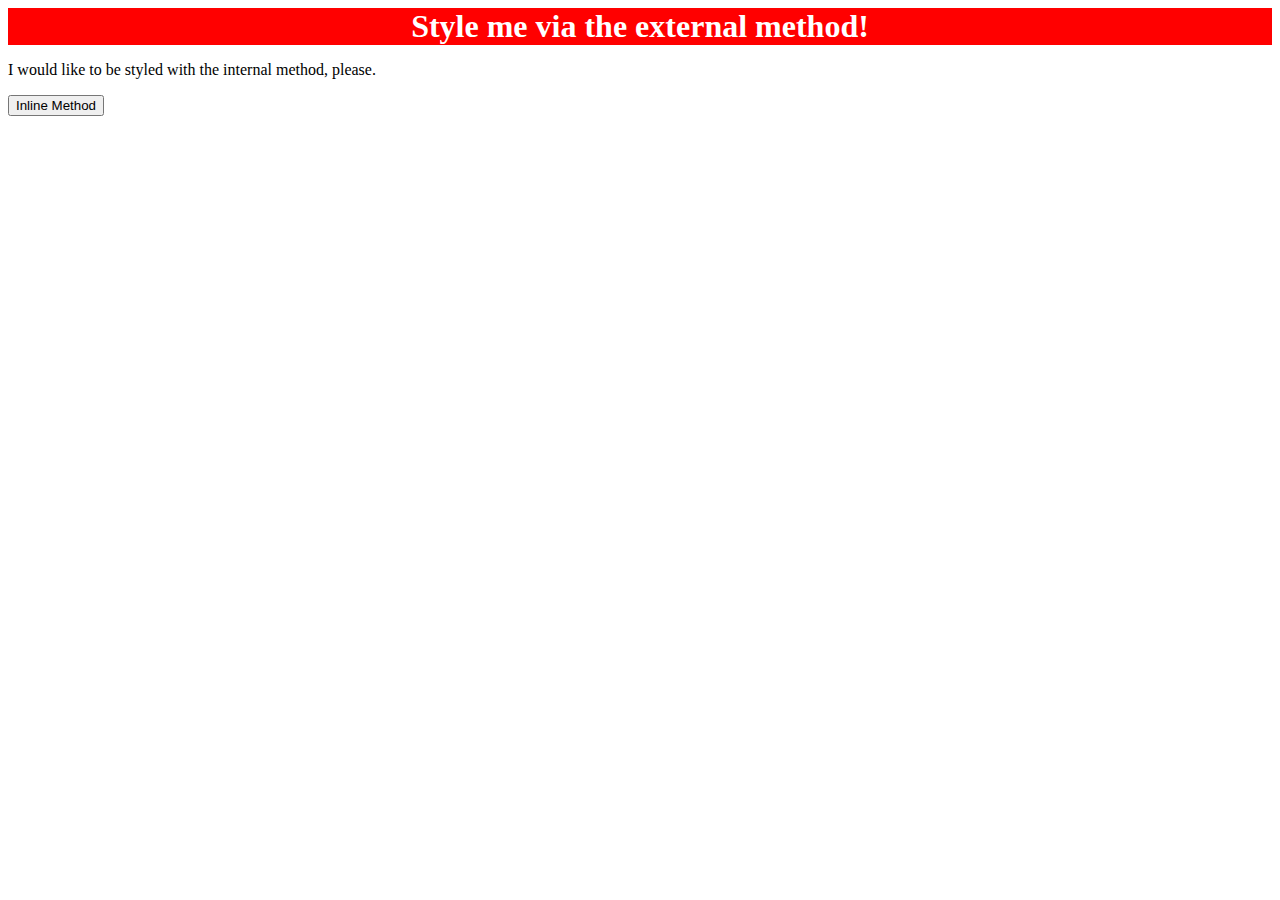
==== foundations/01-css-methods/index.html @ e55a5941 "Added style.css & linked in the index.html. Added CSS for div element to style.css" ====
<!DOCTYPE html>
<html lang="en">
  <head>
    <meta charset="UTF-8">
    <meta http-equiv="X-UA-Compatible" content="IE=edge">
    <meta name="viewport" content="width=device-width, initial-scale=1.0">
    <link rel="stylesheet" href="syle.css">
    <title>Methods for Adding CSS</title>
  </head>
  <body>
    <div>Style me via the external method!</div>
    <p>I would like to be styled with the internal method, please.</p>
    <button>Inline Method</button>
  </body>
</html>
---- foundations/01-css-methods/syle.css ----
div {
    background-color: red;
    color: white;
    font-size: 32px;
    text-align: center;
    font-weight: bold;
}
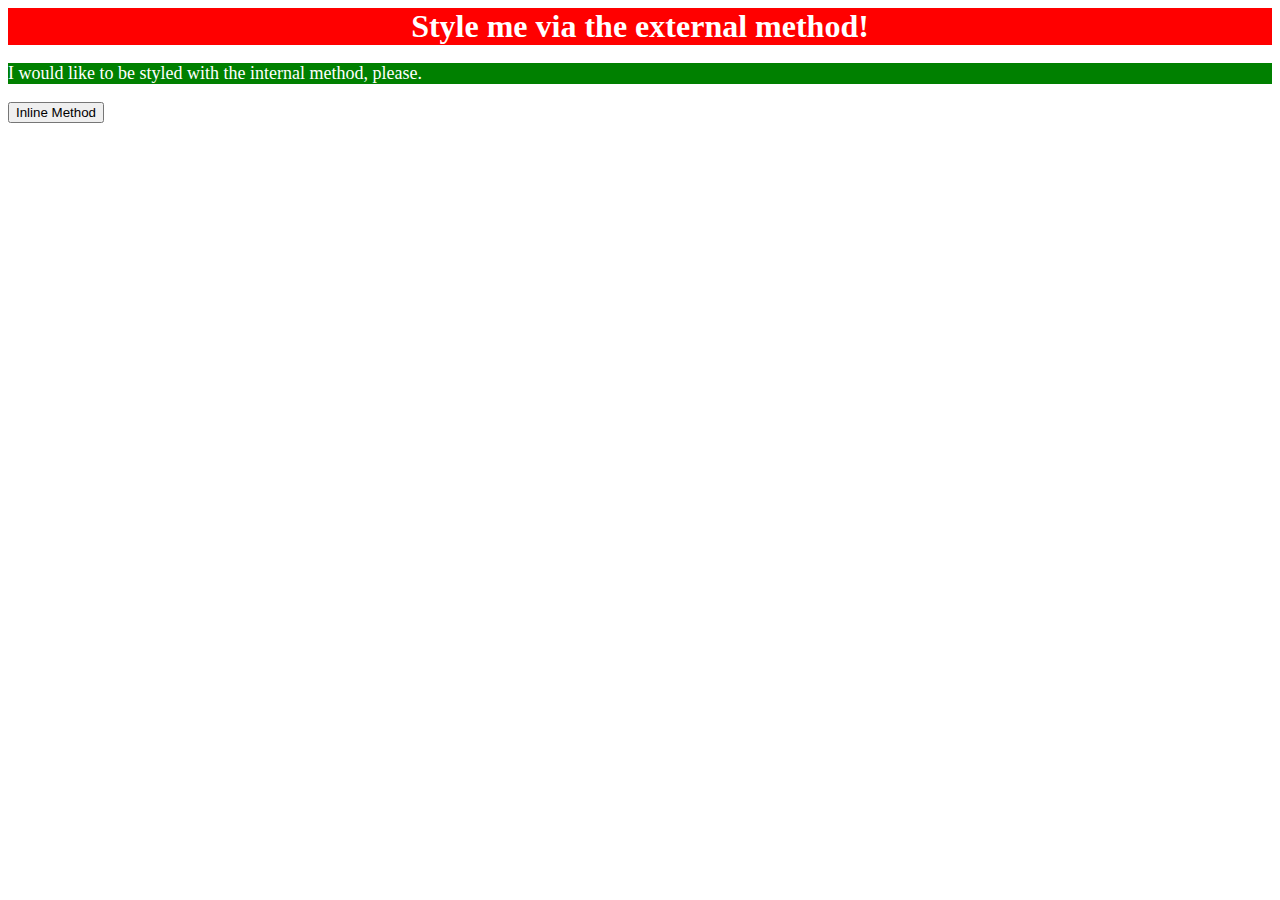
==== commit c70009c1: "Introduced internal styling to style the p element" ====
--- a/foundations/01-css-methods/index.html
+++ b/foundations/01-css-methods/index.html
@@ -6,6 +6,13 @@
     <meta name="viewport" content="width=device-width, initial-scale=1.0">
     <link rel="stylesheet" href="syle.css">
     <title>Methods for Adding CSS</title>
+    <style>
+      p {
+        background-color: green;
+        color: white;
+        font-size: 18px;
+      }
+    </style>
   </head>
   <body>
     <div>Style me via the external method!</div>
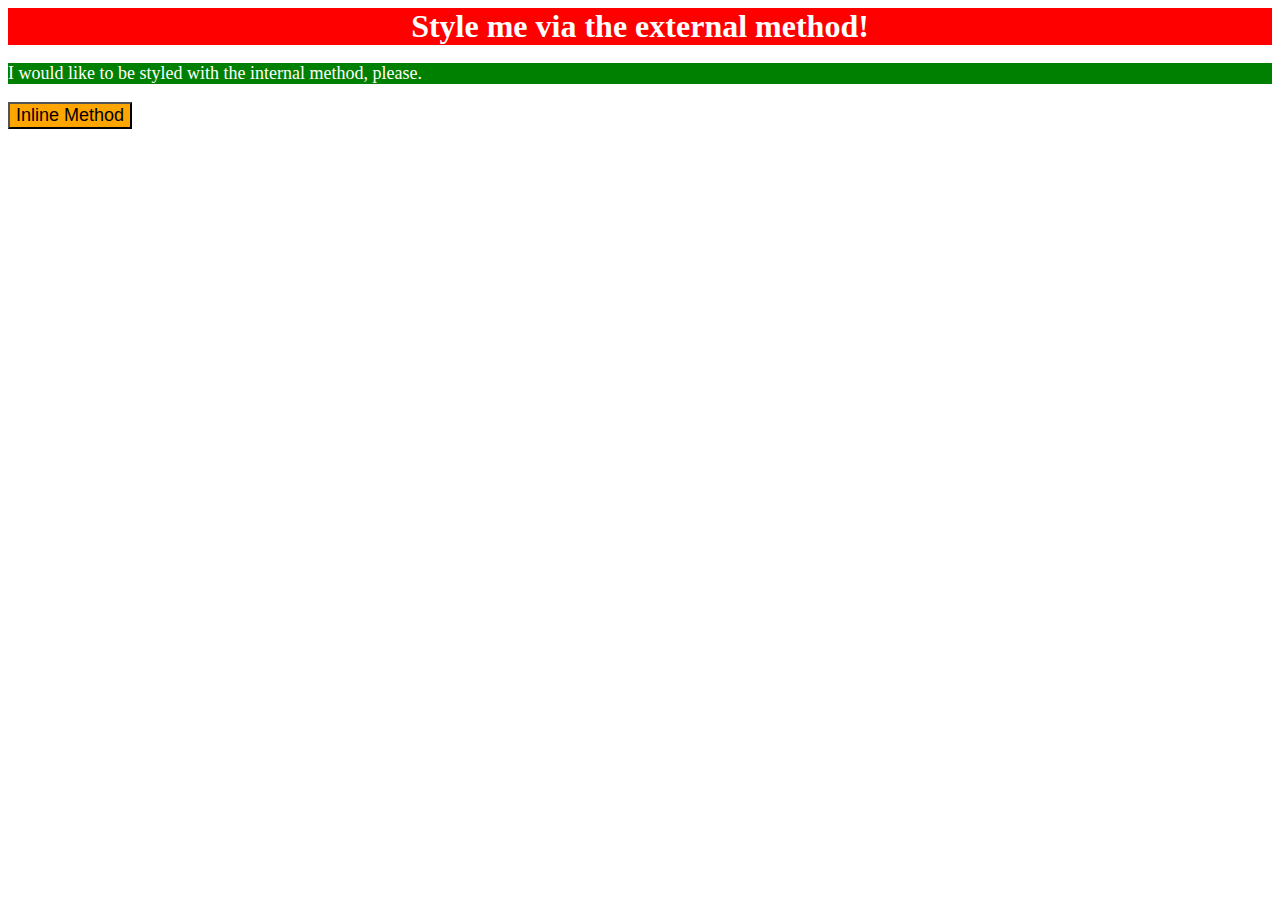
==== commit 555f2dbf: "Added inline styling to button" ====
--- a/foundations/01-css-methods/index.html
+++ b/foundations/01-css-methods/index.html
@@ -17,6 +17,6 @@
   <body>
     <div>Style me via the external method!</div>
     <p>I would like to be styled with the internal method, please.</p>
-    <button>Inline Method</button>
+    <button style="background-color: orange; font-size: 18px;">Inline Method</button>
   </body>
 </html>